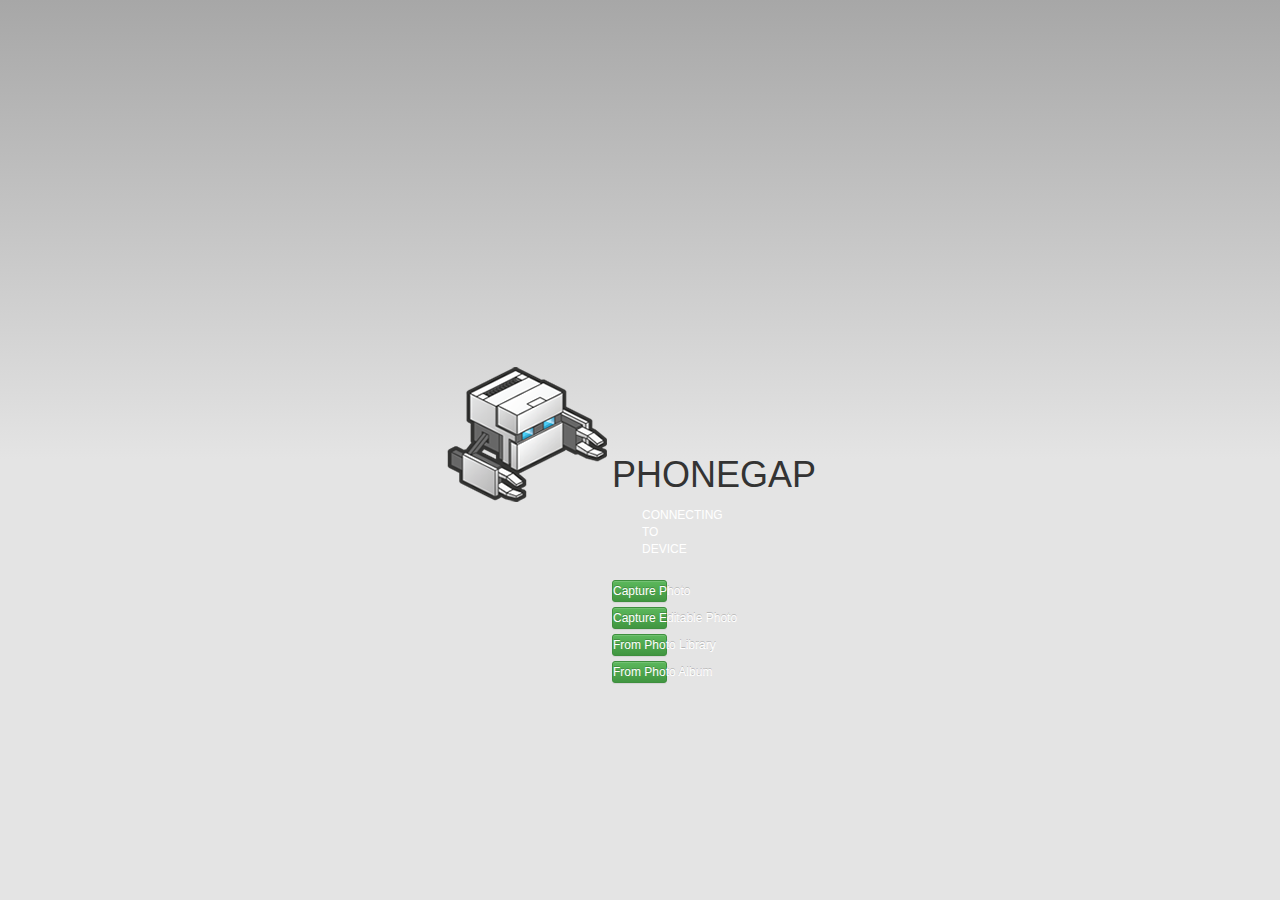
==== apps/camera/platforms/ios/www/index.html @ 80102e4d "first commit" ====
<!DOCTYPE html>
<!--
    Licensed to the Apache Software Foundation (ASF) under one
    or more contributor license agreements.  See the NOTICE file
    distributed with this work for additional information
    regarding copyright ownership.  The ASF licenses this file
    to you under the Apache License, Version 2.0 (the
    "License"); you may not use this file except in compliance
    with the License.  You may obtain a copy of the License at

    http://www.apache.org/licenses/LICENSE-2.0

    Unless required by applicable law or agreed to in writing,
    software distributed under the License is distributed on an
    "AS IS" BASIS, WITHOUT WARRANTIES OR CONDITIONS OF ANY
     KIND, either express or implied.  See the License for the
    specific language governing permissions and limitations
    under the License.
-->
<html>
    <head>
        <meta charset="utf-8" />
        <meta name="format-detection" content="telephone=no" />
        <meta name="viewport" content="user-scalable=no, initial-scale=1, maximum-scale=1, minimum-scale=1, width=device-width, height=device-height, target-densitydpi=device-dpi" />
        <link rel="stylesheet" type="text/css" href="css/index.css" />
        <link rel="stylesheet" type="text/css" href="bower_components/bootstrap/dist/css/bootstrap.min.css" />
        <link rel="stylesheet" type="text/css" href="bower_components/bootstrap/dist/css/bootstrap-theme.min.css" />
        <title>Camera App</title>
    </head>
    <body>
        <div class="conatiner app">
            <h1>PhoneGap</h1>
            <div id="deviceready" class="blink">
                <p class="event listening">Connecting to Device</p>
                <p class="event received">Device is Ready</p>
            </div>
            <div style="padding-top:20px;">
                <button type="button" id="captureImageBtn" class="btn-block btn btn-xs btn-success">Capture Photo</button>
                <button type="button" id="captureEditImageBtn" class="btn-block btn btn-xs btn-success">Capture Editable Photo</button>
                <button type="button" id="libraryImageBtn" class="btn-block btn btn-xs btn-success">From Photo Library</button>
                <button type="button" id="albumImageBtn" class="btn-block btn btn-xs btn-success">From Photo Album</button>
            </div>
        </div>
        <canvas id="imgInput" class="image-holder hidden" width="320" height="480"></canvas>


        <img style="display:none;width:60px;height:60px;" id="smallImage" src="" />
        <img style="display:none;" id="largeImage" src="" />


        <script type="text/javascript" src="bower_components/jquery/dist/jquery.min.js"></script>

        <script type="text/javascript" src="bower_components/bootstrap/dist/js/bootstrap.min.js"></script>
        <script type="text/javascript" src="phonegap.js"></script>
        <script type="text/javascript" src="js/index.js"></script>
        <script type="text/javascript">
            app.initialize();
        </script>
    </body>
</html>
---- apps/camera/platforms/ios/www/css/index.css ----
/*
 * Licensed to the Apache Software Foundation (ASF) under one
 * or more contributor license agreements.  See the NOTICE file
 * distributed with this work for additional information
 * regarding copyright ownership.  The ASF licenses this file
 * to you under the Apache License, Version 2.0 (the
 * "License"); you may not use this file except in compliance
 * with the License.  You may obtain a copy of the License at
 *
 * http://www.apache.org/licenses/LICENSE-2.0
 *
 * Unless required by applicable law or agreed to in writing,
 * software distributed under the License is distributed on an
 * "AS IS" BASIS, WITHOUT WARRANTIES OR CONDITIONS OF ANY
 * KIND, either express or implied.  See the License for the
 * specific language governing permissions and limitations
 * under the License.
 */
* {
    -webkit-tap-highlight-color: rgba(0,0,0,0); /* make transparent link selection, adjust last value opacity 0 to 1.0 */
     box-sizing: border-box;
}

body {
    -webkit-touch-callout: none;                /* prevent callout to copy image, etc when tap to hold */
    -webkit-text-size-adjust: none;             /* prevent webkit from resizing text to fit */
    -webkit-user-select: none;                  /* prevent copy paste, to allow, change 'none' to 'text' */
    background-color:#E4E4E4;
    background-image:linear-gradient(top, #A7A7A7 0%, #E4E4E4 51%);
    background-image:-webkit-linear-gradient(top, #A7A7A7 0%, #E4E4E4 51%);
    background-image:-ms-linear-gradient(top, #A7A7A7 0%, #E4E4E4 51%);
    background-image:-webkit-gradient(
        linear,
        left top,
        left bottom,
        color-stop(0, #A7A7A7),
        color-stop(0.51, #E4E4E4)
    );
    background-attachment:fixed;
    font-family:'HelveticaNeue-Light', 'HelveticaNeue', Helvetica, Arial, sans-serif;
    font-size:12px;
    height:100%;
    margin:0px;
    padding:0px;
    text-transform:uppercase;
    width:100%;
}

/* Portrait layout (default) */
.app {
    background:url(../img/logo.png) no-repeat center top; /* 170px x 200px */
    position:absolute;             /* position in the center of the screen */
    left:50%;
    top:50%;
    height:50px;                   /* text area height */
    width:225px;                   /* text area width */
    text-align:center;
    padding:180px 0px 0px 0px;     /* image height is 200px (bottom 20px are overlapped with text) */
    margin:-115px 0px 0px -112px;  /* offset vertical: half of image height and text area height */
                                   /* offset horizontal: half of text area width */
}

/* Landscape layout (with min-width) */
@media screen and (min-aspect-ratio: 1/1) and (min-width:400px) {
    .app {
        background-position:left center;
        padding:75px 0px 75px 170px;  /* padding-top + padding-bottom + text area = image height */
        margin:-90px 0px 0px -198px;  /* offset vertical: half of image height */
                                      /* offset horizontal: half of image width and text area width */
    }
}

h1 {
    font-size:24px;
    font-weight:normal;
    margin:0px;
    overflow:visible;
    padding:0px;
    text-align:center;
}

.event {
    border-radius:4px;
    -webkit-border-radius:4px;
    color:#FFFFFF;
    font-size:12px;
    margin:0px 30px;
    padding:2px 0px;
}

.event.listening {
    background-color:#333333;
    display:block;
}

.event.received {
    background-color:#4B946A;
    display:none;
}

@keyframes fade {
    from { opacity: 1.0; }
    50% { opacity: 0.4; }
    to { opacity: 1.0; }
}

@-webkit-keyframes fade {
    from { opacity: 1.0; }
    50% { opacity: 0.4; }
    to { opacity: 1.0; }
}

.blink {
    animation:fade 3000ms infinite;
    -webkit-animation:fade 3000ms infinite;
}

.image-holder {
    position:absolute;
    top:0;
    left:0;
    border:5px solid yellow;
    border-radius: 10px;
    overflow:hidden;
    z-index:100;
}
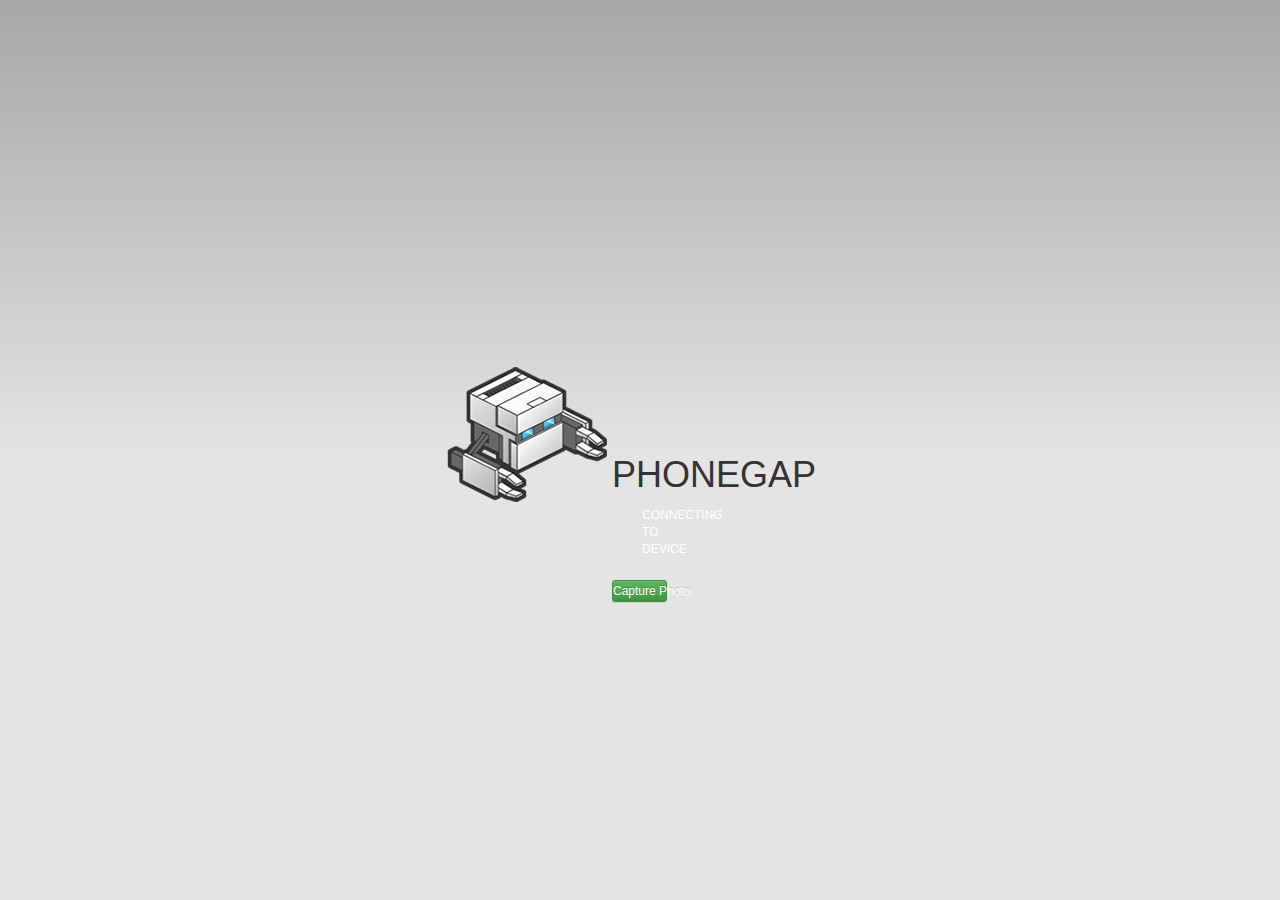
==== commit b4db3d5e: "update to apps" ====
--- a/apps/camera/platforms/ios/www/index.html
+++ b/apps/camera/platforms/ios/www/index.html
@@ -28,7 +28,7 @@
         <title>Camera App</title>
     </head>
     <body>
-        <div class="conatiner app">
+        <div class="app">
             <h1>PhoneGap</h1>
             <div id="deviceready" class="blink">
                 <p class="event listening">Connecting to Device</p>
@@ -36,14 +36,13 @@
             </div>
             <div style="padding-top:20px;">
                 <button type="button" id="captureImageBtn" class="btn-block btn btn-xs btn-success">Capture Photo</button>
-                <button type="button" id="captureEditImageBtn" class="btn-block btn btn-xs btn-success">Capture Editable Photo</button>
-                <button type="button" id="libraryImageBtn" class="btn-block btn btn-xs btn-success">From Photo Library</button>
-                <button type="button" id="albumImageBtn" class="btn-block btn btn-xs btn-success">From Photo Album</button>
             </div>
         </div>
         <canvas id="imgInput" class="image-holder hidden" width="320" height="480"></canvas>
 
-
+        <div id="canvasButtons" class="container hidden">
+            <button type="button" id="clearCanvas" class="btn-block btn btn-xs btn-danger">Clear Canvas</button>
+        </div>
         <img style="display:none;width:60px;height:60px;" id="smallImage" src="" />
         <img style="display:none;" id="largeImage" src="" />
 
--- a/apps/camera/platforms/ios/www/css/index.css
+++ b/apps/camera/platforms/ios/www/css/index.css
@@ -117,11 +117,16 @@
 
 .image-holder {
     position:absolute;
-    top:0;
+    top:60px;
     left:0;
-    border:5px solid yellow;
+    border:5px solid black;
+    width:99%;
     border-radius: 10px;
     overflow:hidden;
     z-index:100;
 }
 
+.container {
+    width: 96%;
+    padding: 20px 0 5px;
+}
